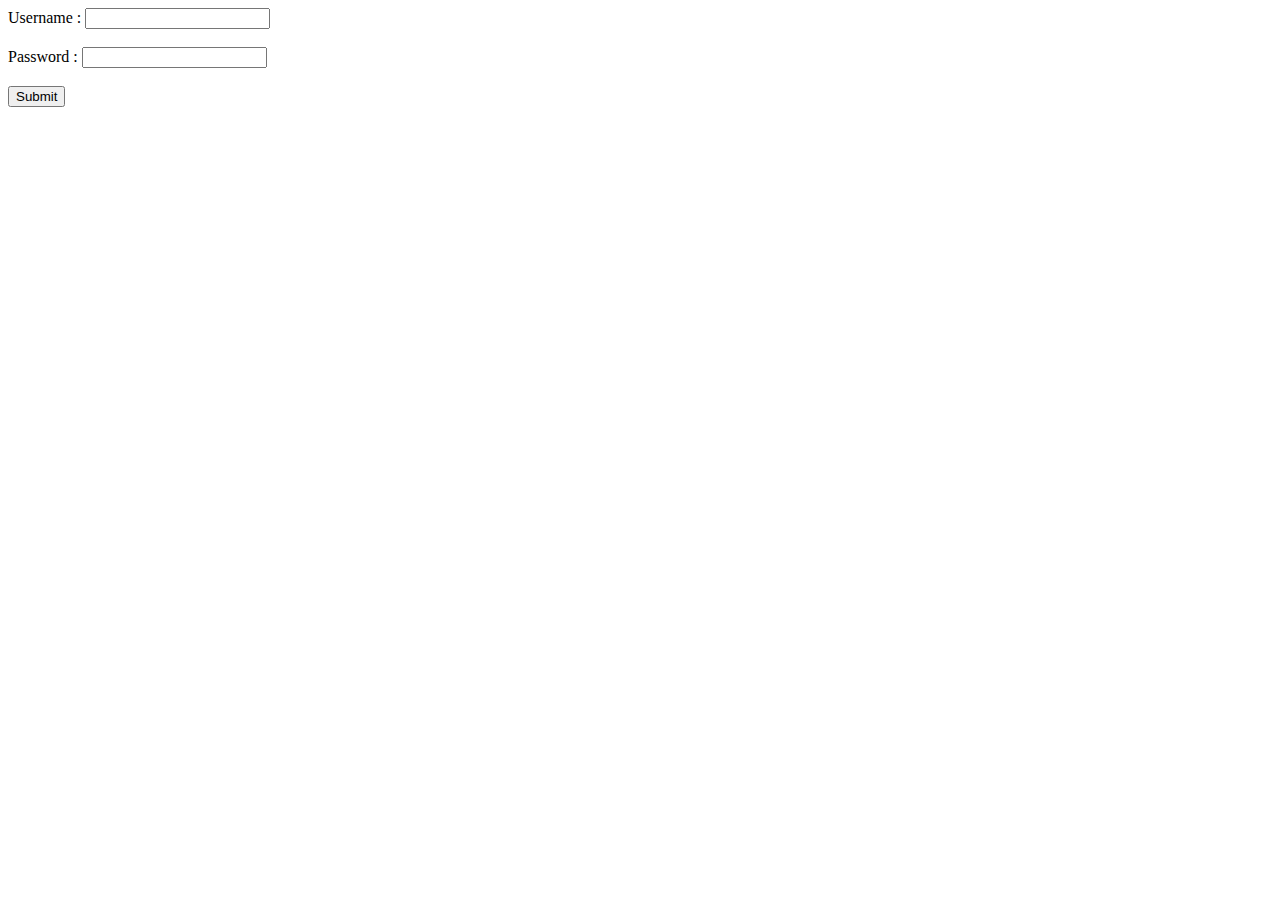
==== index.html @ aa78e0c7 "Create index.html" ====
<!DOCTYPE html>
<html>
<head>
 <title>Form site</title>
</head>
<body>
<form method="post" action="connect.php">
Username : <input type="text" name="username"><br><br>
Password : <input type="password" name="password"><br><br>
<input type="submit" value="Submit">
</form>
</body>
</html>
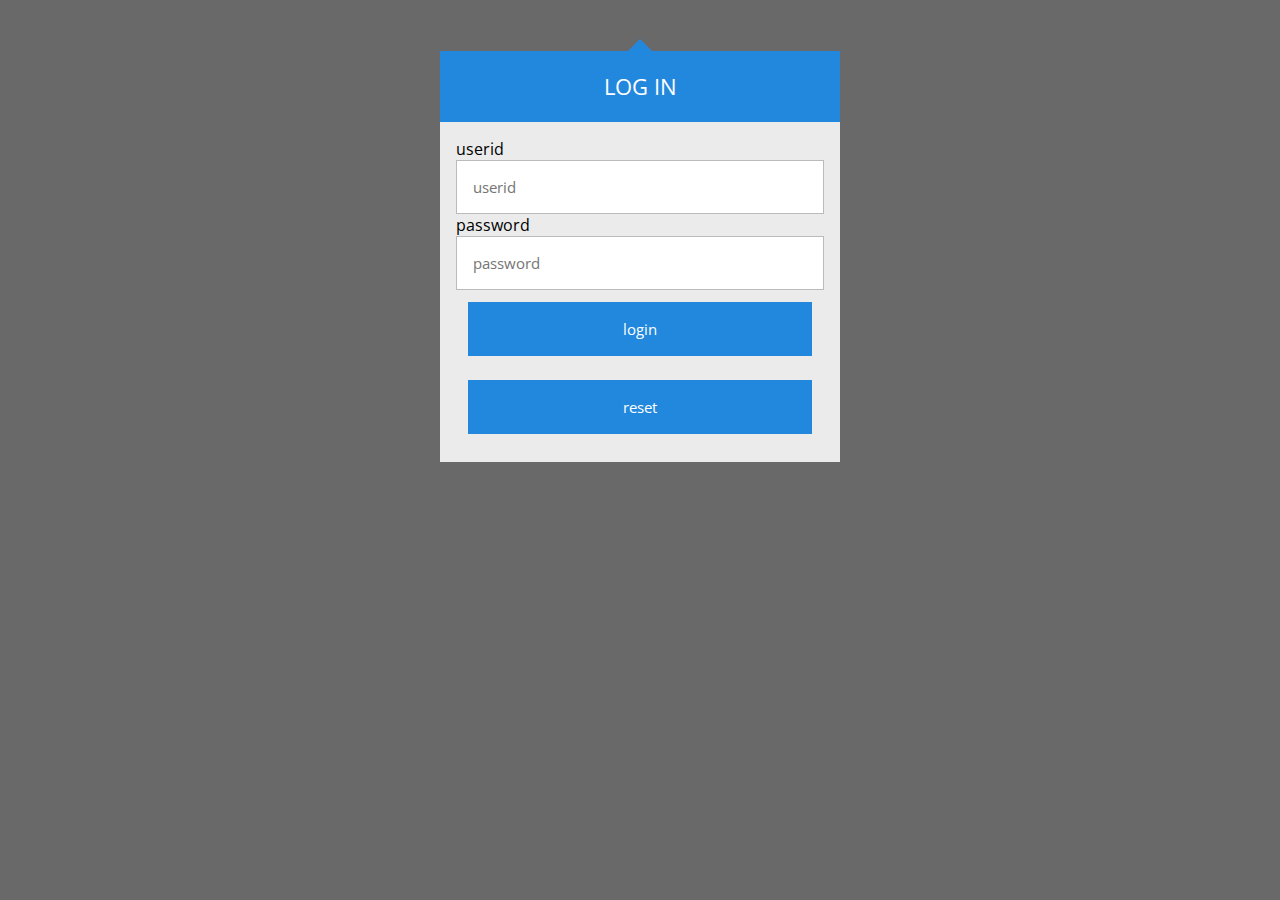
==== commit 2c92fd98: "first site" ====
--- a/index.html
+++ b/index.html
@@ -1,13 +1,39 @@
-<!DOCTYPE html>
+<!DOCTYPE
 <html>
 <head>
- <title>Form site</title>
+<title> game to help login|signup</title>
+<link href="css.css"rel="stylesheet"type="text/css"/>
 </head>
 <body>
-<form method="post" action="connect.php">
-Username : <input type="text" name="username"><br><br>
-Password : <input type="password" name="password"><br><br>
-<input type="submit" value="Submit">
-</form>
+<table align="center" style="max-width: 600px" width="100%">
+<tr>
+ <td>
+
+<div class="login">
+  <div class="login-triangle"></div>
+  
+  <h2 class="login-header">Log in</h2>
+
+  <form class="login-container" name="log in">
+    userid<input type="text" placeholder="userid" name="userid"/>
+	password<input type="password" placeholder="password"name="password"/> 
+  <p><input type="submit" onclick="check(this.form)" value="login"/></p>
+  <p><input type="reset" value="reset"/></p>
+  </form>
+</td>
+</tr>
+</table>
+  </div>
+<script language="javascript">
+ function check(form){
+ if(form.userid.value == "gametohelp" && form.password.value == "ece2018"){
+  form.action="link.html"
+}
+else{
+ alert("you have entered wrong password")
+}
+}
+</script> 
+
 </body>
 </html>--- a/css.css
+++ b/css.css
@@ -0,0 +1,107 @@
+@import url(https://fonts.googleapis.com/css?family=Open+Sans:400,700);
+
+body {
+  background-color:#696969;
+  font-family: 'Open Sans', sans-serif;
+}
+
+.login {
+  width: 400px;
+
+  margin: 16px auto;
+  font-size: 16px;
+}
+
+/* Reset top and bottom margins from certain elements */
+.login-header,
+.login p {
+  margin-top: 0;
+  margin-bottom: 0;
+}
+
+/* The triangle form is achieved by a CSS hack */
+.login-triangle {
+  width: 0;
+  margin-right: auto;
+  margin-left: auto;
+  border: 12px solid transparent;
+  border-bottom-color: #28d;
+}
+
+.login-header {
+  background: #28d;
+  padding: 20px;
+  font-size: 1.4em;
+  font-weight: normal;
+  text-align: center;
+  text-transform: uppercase;
+  color: #fff;
+}
+
+.login-container {
+  background: #ebebeb;
+  padding: 16px;
+}
+
+/* Every row inside .login-container is defined with p tags */
+.login p {
+  padding: 12px;
+}
+
+.login input {
+  box-sizing: border-box;
+  display: block;
+  width: 100%;
+  border-width: 1px;
+  border-style: solid;
+  padding: 16px;
+  outline: 0;
+  font-family: inherit;
+  font-size: 0.95em;
+}
+
+.login input[type="text"],
+.login input[type="password"] {
+  background: #fff;
+  border-color: #bbb;
+  color: #555;
+}
+
+/* Text fields' focus effect */
+.login input[type="text"]:focus,
+.login input[type="password"]:focus {
+  border-color: #888;
+}
+
+.login input[type="submit"] {
+  background: #28d;
+  border-color: transparent;
+  color: #fff;
+  cursor: pointer;
+}
+
+.login input[type="submit"]:hover {
+  background: #17c;
+}
+
+/* Buttons' focus effect */
+.login input[type="submit"]:focus {
+  border-color: #05a;
+}
+
+
+.login input[type="reset"] {
+  background: #28d;
+  border-color: transparent;
+  color: #fff;
+  cursor: pointer;
+}
+
+.login input[type="reset"]:hover {
+  background: #17c;
+}
+
+/* Buttons' focus effect */
+.login input[type="reset"]:focus {
+  border-color: #05a;
+}
